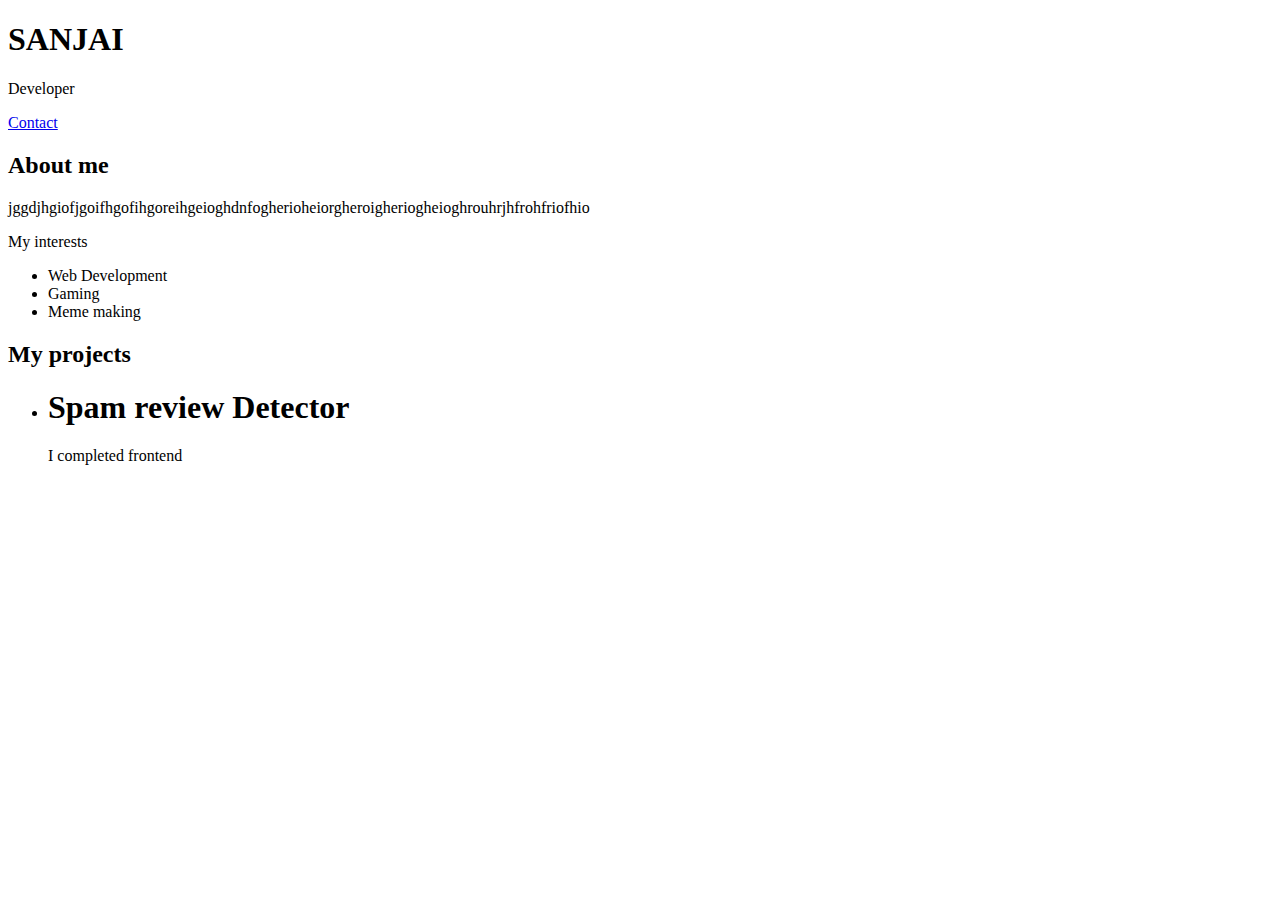
==== index.html @ 8b90d270 "Add files via upload" ====
<!DOCTYPE html>
<html>
    <head>
        <title>Sanjai</title>
    </head>
    <body>
        <div>
            <h1>SANJAI</h1>
            <p>Developer</p>
            <a href="file:///C:/Users/HOME/OneDrive/Desktop/portfolio/contact.html">Contact</a>
        </div>
        <div>
            <h2>About me</h2>
            <p>jggdjhgiofjgoifhgofihgoreihgeioghdnfogherioheiorgheroigheriogheioghrouhrjhfrohfriofhio</p>
        </div>
        <div> My interests 
        <ul> 
            <li>Web Development</li>
            <li>Gaming</li>
            <li>Meme making</li>
        </ul>
        </div>
        <div>
            <h2>My projects</h2>
            <ul>
                <li>
                    <h1> Spam review Detector</h1>
                    <p> I completed frontend</p>
                </li>
            </ul>
        </div>
    </body>
</html>
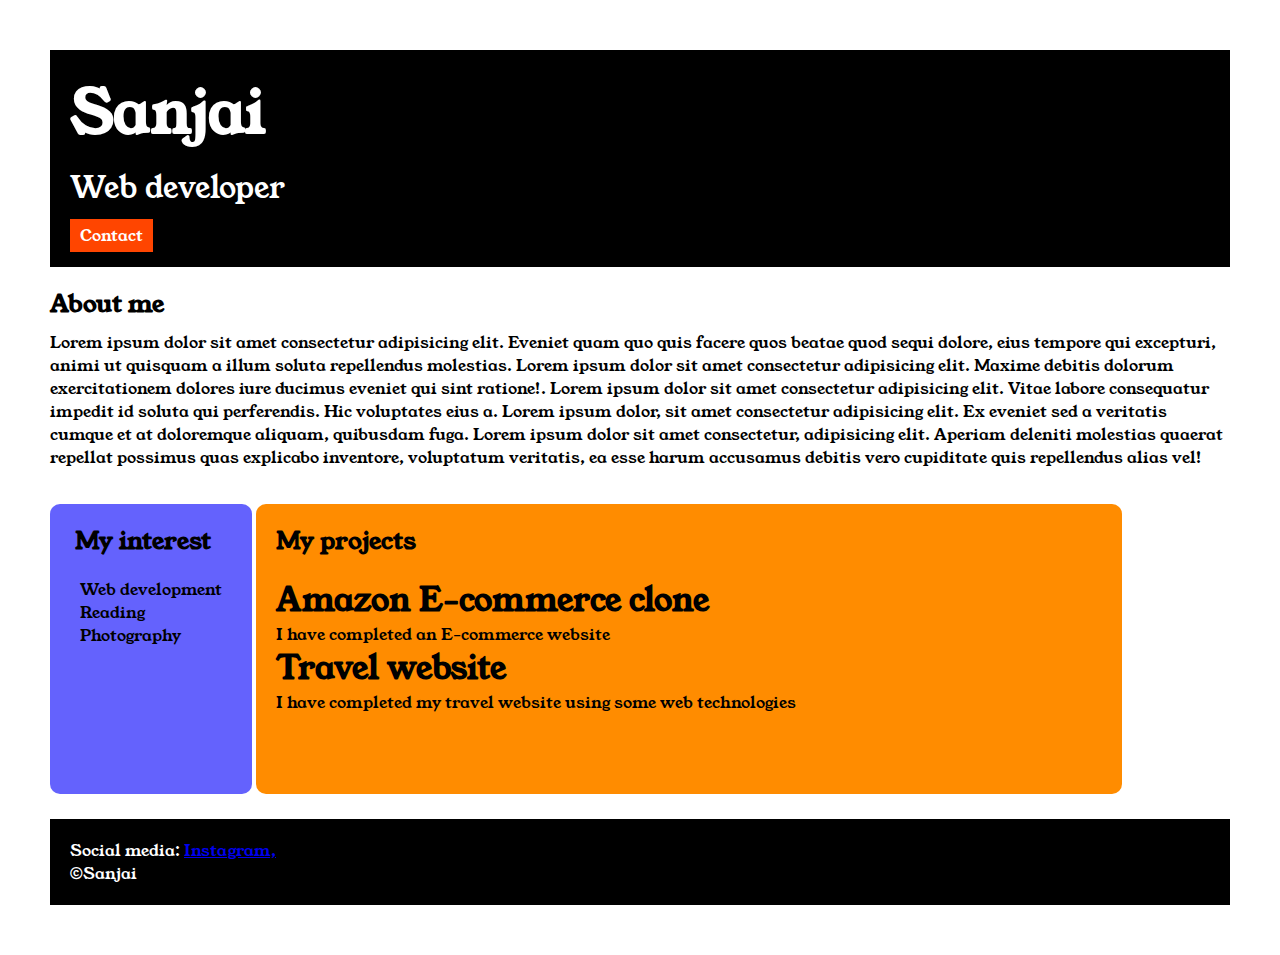
==== commit f21b71e1: "Add files via upload" ====
--- a/index.html
+++ b/index.html
@@ -2,32 +2,58 @@
 <html>
     <head>
         <title>Sanjai</title>
+        <link rel="preconnect" href="https://fonts.googleapis.com">
+        <link rel="preconnect" href="https://fonts.gstatic.com" crossorigin>
+        <link href="https://fonts.googleapis.com/css2?family=Young+Serif&display=swap" rel="stylesheet">
+         <link rel="stylesheet" href="style.css">
     </head>
     <body>
-        <div>
-            <h1>SANJAI</h1>
-            <p>Developer</p>
-            <a href="file:///C:/Users/HOME/OneDrive/Desktop/portfolio/contact.html">Contact</a>
+    <div class="container">
+        <div class="section-1">
+            <h1 class="section-1__name">Sanjai</h1>
+            <p class="section-1__role">Web developer</p>
+            <a href="contact.html" class="section-1__contact">Contact</a>
         </div>
-        <div>
-            <h2>About me</h2>
-            <p>jggdjhgiofjgoifhgofihgoreihgeioghdnfogherioheiorgheroigheriogheioghrouhrjhfrohfriofhio</p>
+
+        <div class="section-two">
+            <h2 class="section-two__title">About me</h2>
+            <p class="section-two__description">Lorem ipsum dolor sit amet consectetur adipisicing elit. Eveniet quam quo quis facere quos beatae quod sequi dolore, eius tempore qui excepturi, 
+                animi ut quisquam a illum soluta repellendus molestias.   Lorem ipsum dolor sit amet consectetur adipisicing elit. 
+                Maxime debitis dolorum exercitationem dolores iure ducimus eveniet qui sint ratione!. Lorem ipsum dolor sit amet consectetur adipisicing elit. 
+                Vitae labore consequatur impedit id soluta qui perferendis. Hic voluptates eius a. Lorem ipsum dolor, sit amet consectetur adipisicing elit. 
+                Ex eveniet sed a veritatis cumque et at doloremque aliquam, quibusdam fuga. Lorem ipsum dolor sit amet consectetur, adipisicing elit.
+                 Aperiam deleniti molestias quaerat repellat possimus quas explicabo inventore, voluptatum veritatis, ea esse harum accusamus debitis vero cupiditate quis repellendus alias vel!</p>
         </div>
-        <div> My interests 
-        <ul> 
-            <li>Web Development</li>
-            <li>Gaming</li>
-            <li>Meme making</li>
-        </ul>
+
+        <div class="section-three">
+            <h2 class="section-three__title">My interest</h2>
+            <ul class="section-three__description">
+                <li>Web development</li>
+                <li>Reading</li>
+                <li>Photography</li>
+            </ul>
         </div>
-        <div>
-            <h2>My projects</h2>
+        <div class="section-4">
+            <h2 class="section-4__projects">My projects</h2>
             <ul>
                 <li>
-                    <h1> Spam review Detector</h1>
-                    <p> I completed frontend</p>
+                    <h1 class="section-4__pro-one">Amazon E-commerce clone</h1>
+                    <P>I have completed an E-commerce website</P>
+                </li>
+            </ul>
+            <ul>
+                <li>
+                    <h1>Travel website</h1>
+                    <p>I have completed my travel website using some web technologies</p>
                 </li>
             </ul>
         </div>
+        <div class="section-5">
+            <p>Social media:
+                <a href="https://www.instagram.com/san7jai/?locale=es_us">Instagram,</a>
+            </p>
+            <p>&copy;Sanjai</p>
+        </div>
+    </div>
     </body>
-</html>
+</html>--- a/style.css
+++ b/style.css
@@ -0,0 +1,100 @@
+*{
+    padding:0;
+    margin:0
+}
+body{
+font-family: "Young Serif", serif;
+}
+.section-1{
+background-color: black;
+color:white;
+padding:20px
+}
+.section-1__name{
+font-size :60px;
+}
+.section-1__role{
+font-size:30px;
+margin-top:12px;
+padding-bottom:15px;
+}
+.section-1__contact{
+background-color: orangered;
+color:white;
+text-decoration: none;
+padding-left:10px;
+padding-right:10px;
+padding-top:5px;
+padding-bottom: 5px;
+margin-top:20px;
+}
+.container{
+padding:50px;
+}
+.section-two{
+    margin-top: 20px;
+    
+}
+.section-two__description{
+    margin-top:10px;
+    margin-bottom:15px;
+}
+.section-three{
+    background-color: #6462fd;
+    padding:20px;
+    border-radius:10px;
+    margin-top:20px;
+    display: inline-block;
+    height:250px;
+    vertical-align: top;
+    
+    
+}
+.section-three__description{
+    padding:10px;
+}
+.section-three__title{
+    padding-left:5px;
+    padding-bottom: 10px;
+}
+li{
+    list-style: none;
+}
+.section-4{
+    background-color: darkorange;
+    margin-top:20px;
+    border-radius:10px;
+    height: 250px;
+    padding:20px;
+    display:inline-block;
+    width:70%;
+    
+    
+
+}
+.section-4__pro-one{
+    padding-top:20px;
+
+}
+.section-5{
+    background-color: black;
+    margin-top:25px;
+    color:white;
+    padding:20px;
+}
+td{
+    padding:10px;
+}
+input{
+    width:100%;
+    border-style: none;
+    border-bottom-style:double;
+    padding:10px;
+}
+.button-decoration{
+    background-color: orangered;
+    color:black;
+    padding:10px;
+    width:100px;
+    border-radius:5px;
+}